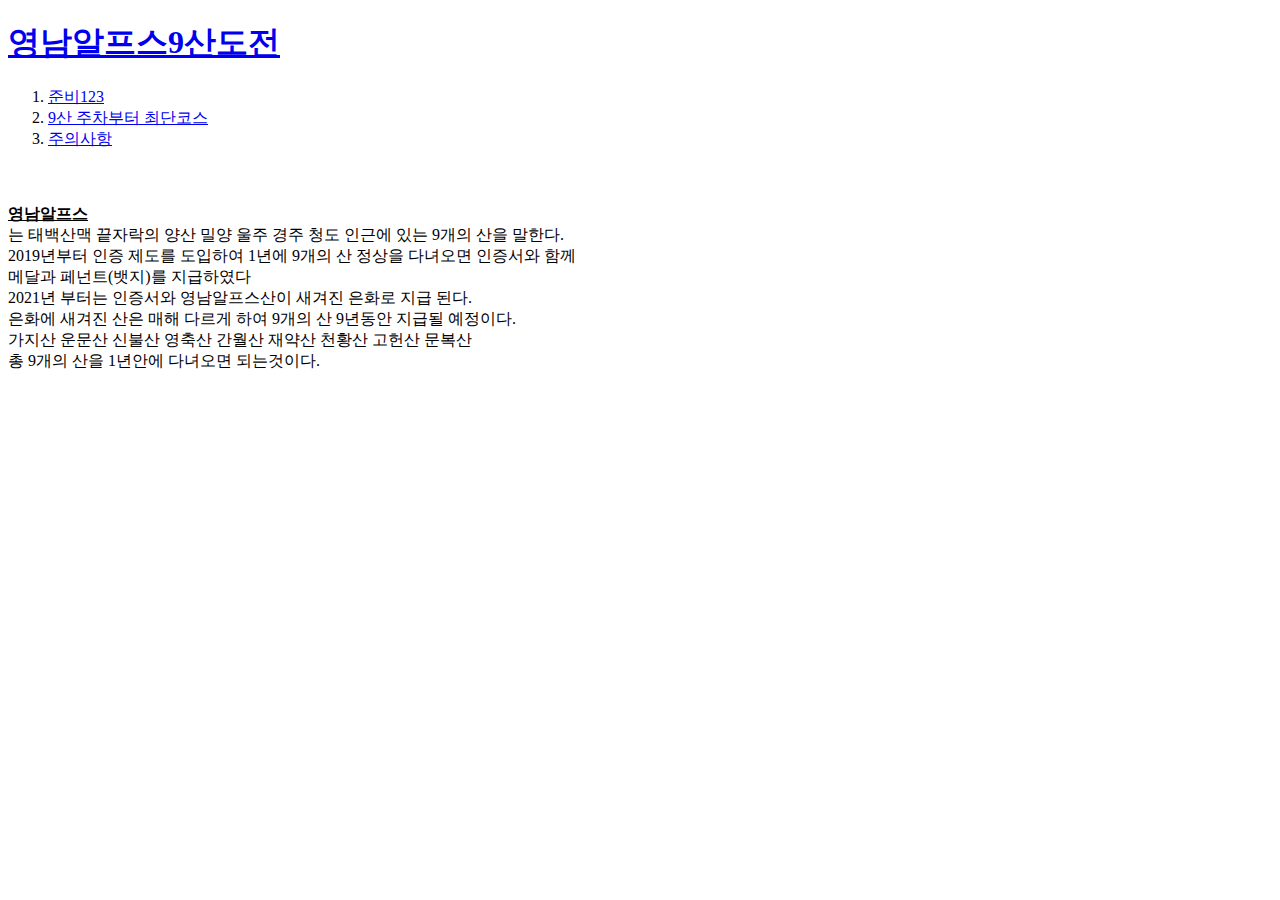
==== index.html @ 8d72dc55 "Add files via upload" ====
<!DOCTYPE html>
<html>
<head>
  <meta charset="UTF8">
  <title>yeongnamalps</title>
</head>
<body>
  <h1><a href="index.html">영남알프스9산도전</a></h1>
  <ol>
    <li><a href="1.html" title="ch.1" class="saw">준비123</a></li>
    <li><a href="2.html" title="ch.2" class="saw" id="active">9산 주차부터 최단코스</a></li>
    <li><a href="3.html" title="ch.3">주의사항</a></li>
 </ol>
  <br>
 <h2></h2>
  <strong><u>영남알프스</u></strong>
  <br>는 태백산맥 끝자락의 양산 밀양 울주 경주 청도 인근에 있는 9개의 산을 말한다.
  <br>2019년부터 인증 제도를 도입하여 1년에 9개의 산 정상을 다녀오면 인증서와 함께
  <br>메달과 페넌트(뱃지)를 지급하였다
  <br>2021년 부터는 인증서와 영남알프스산이 새겨진 은화로 지급 된다.
  <br>은화에 새겨진 산은 매해 다르게 하여 9개의 산 9년동안 지급될 예정이다.
  <br>가지산 운문산 신불산 영축산 간월산 재약산 천황산 고헌산 문복산
  <br>총 9개의 산을 1년안에 다녀오면 되는것이다.
  </body>
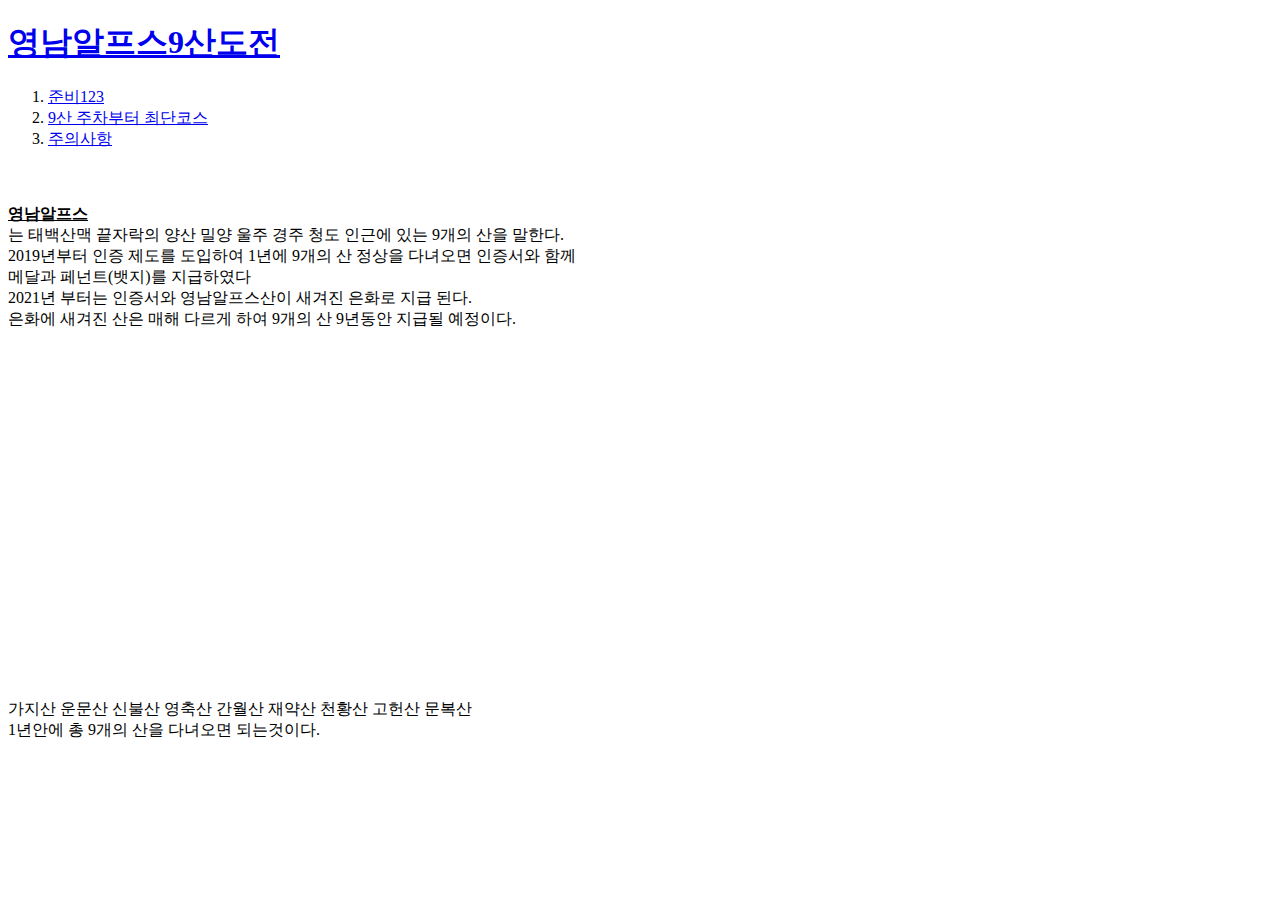
==== commit 256c0bed: "Update index.html" ====
--- a/index.html
+++ b/index.html
@@ -8,9 +8,9 @@
 <body>
   <h1><a href="index.html">영남알프스9산도전</a></h1>
   <ol>
-    <li><a href="1.html" title="ch.1" class="saw">준비123</a></li>
-    <li><a href="2.html" title="ch.2" class="saw" id="active">9산 주차부터 최단코스</a></li>
-    <li><a href="3.html" title="ch.3">주의사항</a></li>
+    <li><a href="1.html">준비123</a></li>
+    <li><a href="2.html">9산 주차부터 최단코스</a></li>
+    <li><a href="3.html">주의사항</a></li>
  </ol>
   <br>
  <h2></h2>
@@ -20,6 +20,11 @@
   <br>메달과 페넌트(뱃지)를 지급하였다
   <br>2021년 부터는 인증서와 영남알프스산이 새겨진 은화로 지급 된다.
   <br>은화에 새겨진 산은 매해 다르게 하여 9개의 산 9년동안 지급될 예정이다.
+  <p>
+    <iframe width="560" height="315" src="https://www.youtube.com/embed/88o93s-Mlgo" title="YouTube video player" frameborder="0" allow="accelerometer; autoplay; clipboard-write; encrypted-media; gyroscope; picture-in-picture" allowfullscreen></iframe>
+  </p>
   <br>가지산 운문산 신불산 영축산 간월산 재약산 천황산 고헌산 문복산
-  <br>총 9개의 산을 1년안에 다녀오면 되는것이다.
+  <br>1년안에 총 9개의 산을 다녀오면 되는것이다.
   </body>
+  </html>
+
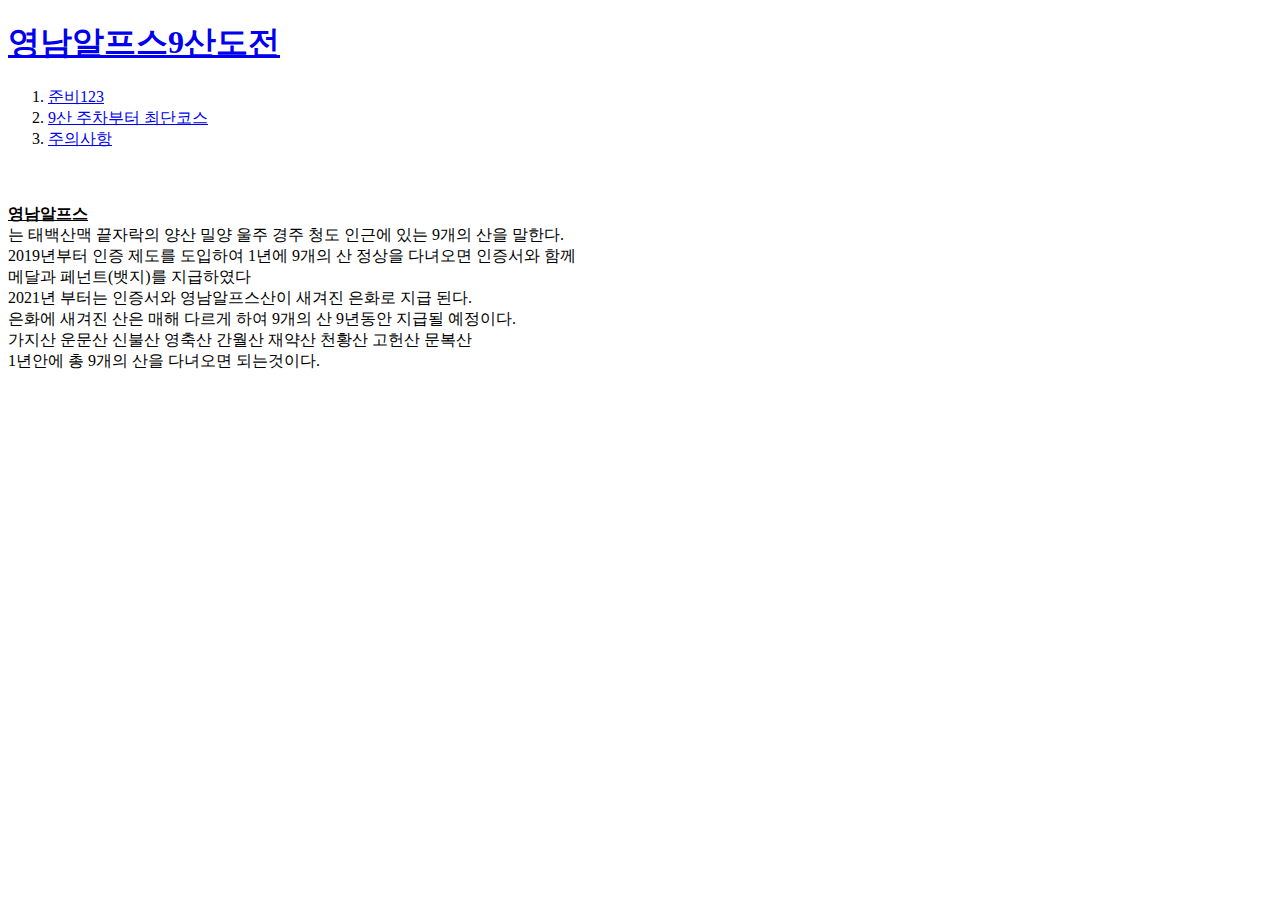
==== commit f627d8f0: "Update index.html" ====
--- a/index.html
+++ b/index.html
@@ -20,11 +20,11 @@
   <br>메달과 페넌트(뱃지)를 지급하였다
   <br>2021년 부터는 인증서와 영남알프스산이 새겨진 은화로 지급 된다.
   <br>은화에 새겨진 산은 매해 다르게 하여 9개의 산 9년동안 지급될 예정이다.
-  <p>
-    <iframe width="560" height="315" src="https://www.youtube.com/embed/88o93s-Mlgo" title="YouTube video player" frameborder="0" allow="accelerometer; autoplay; clipboard-write; encrypted-media; gyroscope; picture-in-picture" allowfullscreen></iframe>
-  </p>
   <br>가지산 운문산 신불산 영축산 간월산 재약산 천황산 고헌산 문복산
   <br>1년안에 총 9개의 산을 다녀오면 되는것이다.
+  <p>
+  <iframe width="560" height="315" src="https://www.youtube.com/embed/88o93s-Mlgo" title="YouTube video player" frameborder="0" allow="accelerometer; autoplay; clipboard-write; encrypted-media; gyroscope; picture-in-picture" allowfullscreen></iframe>
+  </p>
   </body>
-  </html>
+   </html>
 
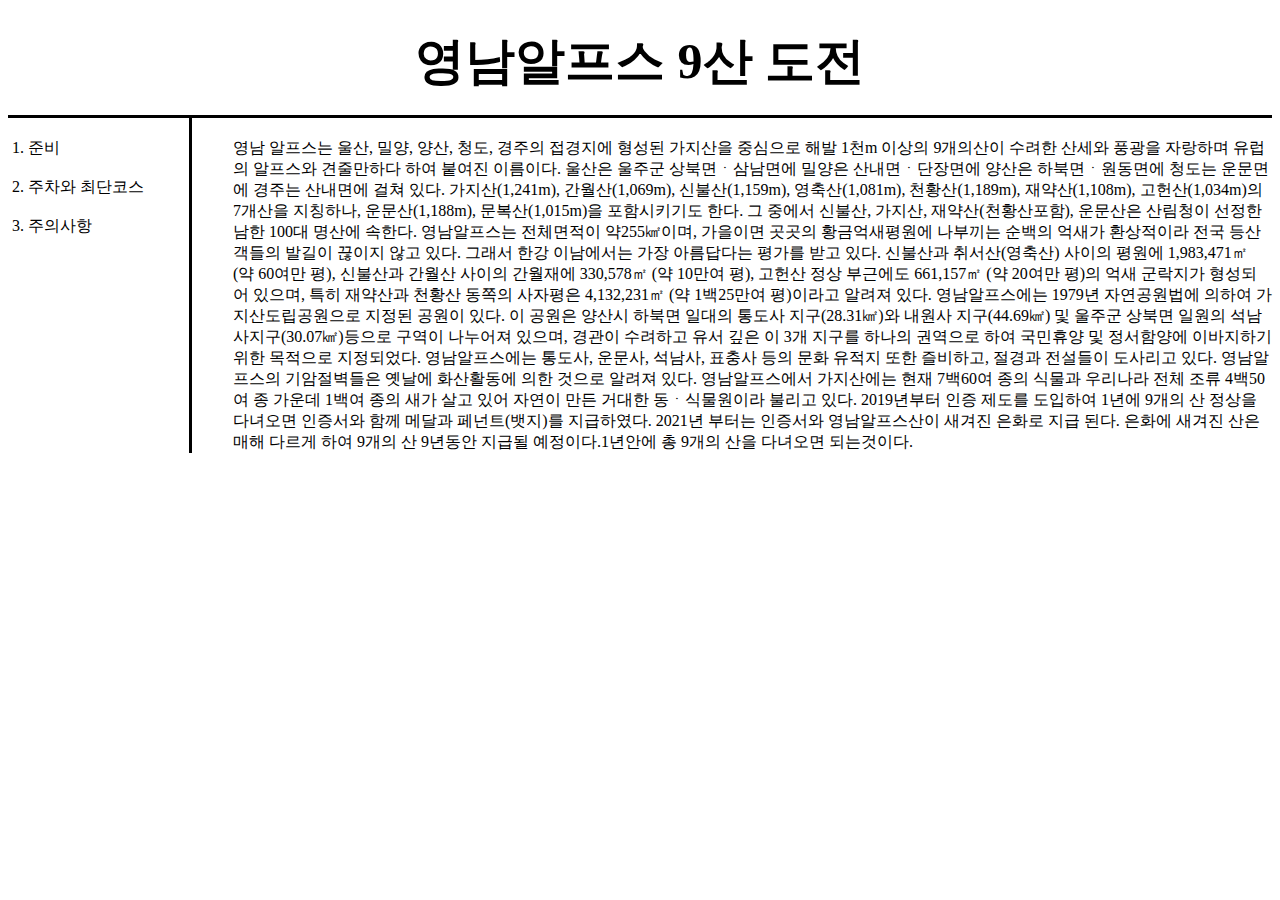
==== commit c719fb1c: "Update index.html" ====
--- a/index.html
+++ b/index.html
@@ -1,30 +1,28 @@
-
 <!DOCTYPE html>
 <html>
 <head>
   <meta charset="UTF8">
   <title>yeongnamalps</title>
+  <link rel="stylesheet" href="style.css">
 </head>
 <body>
-  <h1><a href="index.html">영남알프스9산도전</a></h1>
-  <ol>
-    <li><a href="1.html">준비123</a></li>
-    <li><a href="2.html">9산 주차부터 최단코스</a></li>
-    <li><a href="3.html">주의사항</a></li>
- </ol>
-  <br>
- <h2></h2>
-  <strong><u>영남알프스</u></strong>
-  <br>는 태백산맥 끝자락의 양산 밀양 울주 경주 청도 인근에 있는 9개의 산을 말한다.
-  <br>2019년부터 인증 제도를 도입하여 1년에 9개의 산 정상을 다녀오면 인증서와 함께
-  <br>메달과 페넌트(뱃지)를 지급하였다
-  <br>2021년 부터는 인증서와 영남알프스산이 새겨진 은화로 지급 된다.
-  <br>은화에 새겨진 산은 매해 다르게 하여 9개의 산 9년동안 지급될 예정이다.
-  <br>가지산 운문산 신불산 영축산 간월산 재약산 천황산 고헌산 문복산
-  <br>1년안에 총 9개의 산을 다녀오면 되는것이다.
-  <p>
+  <h1><a href="index.html">영남알프스 9산 도전</a></h1>
+<div id=grid>
+    <ol>
+      <li><a href="1.html">준비</a></li>
+      <br>
+      <li><a href="2.html">주차와 최단코스</a></li>
+      <br>
+      <li><a href="3.html">주의사항</a></li>
+    </ol>
+    <div id="article">
+     <h2></h2>
+      영남 알프스는 울산, 밀양, 양산, 청도, 경주의 접경지에 형성된 가지산을 중심으로 해발 1천m 이상의 9개의산이 수려한 산세와 풍광을 자랑하며 유럽의 알프스와 견줄만하다 하여 붙여진 이름이다. 울산은 울주군 상북면ㆍ삼남면에 밀양은 산내면ㆍ단장면에 양산은 하북면ㆍ원동면에 청도는 운문면에 경주는 산내면에 걸쳐 있다. 가지산(1,241m), 간월산(1,069m), 신불산(1,159m), 영축산(1,081m), 천황산(1,189m), 재약산(1,108m), 고헌산(1,034m)의 7개산을 지칭하나, 운문산(1,188m), 문복산(1,015m)을 포함시키기도 한다. 그 중에서 신불산, 가지산, 재약산(천황산포함), 운문산은 산림청이 선정한 남한 100대 명산에 속한다. 영남알프스는 전체면적이 약255㎢이며, 가을이면 곳곳의 황금억새평원에 나부끼는 순백의 억새가 환상적이라 전국 등산객들의 발길이 끊이지 않고 있다. 그래서 한강 이남에서는 가장 아름답다는 평가를 받고 있다. 신불산과 취서산(영축산) 사이의 평원에 1,983,471㎡ (약 60여만 평), 신불산과 간월산 사이의 간월재에 330,578㎡ (약 10만여 평), 고헌산 정상 부근에도 661,157㎡ (약 20여만 평)의 억새 군락지가 형성되어 있으며, 특히 재약산과 천황산 동쪽의 사자평은 4,132,231㎡ (약 1백25만여 평)이라고 알려져 있다. 영남알프스에는 1979년 자연공원법에 의하여 가지산도립공원으로 지정된 공원이 있다. 이 공원은 양산시 하북면 일대의 통도사 지구(28.31㎢)와 내원사 지구(44.69㎢) 및 울주군 상북면 일원의 석남사지구(30.07㎢)등으로 구역이 나누어져 있으며, 경관이 수려하고 유서 깊은 이 3개 지구를 하나의 권역으로 하여 국민휴양 및 정서함양에 이바지하기 위한 목적으로 지정되었다. 영남알프스에는 통도사, 운문사, 석남사, 표충사 등의 문화 유적지 또한 즐비하고, 절경과 전설들이 도사리고 있다. 영남알프스의 기암절벽들은 옛날에 화산활동에 의한 것으로 알려져 있다. 영남알프스에서 가지산에는 현재 7백60여 종의 식물과 우리나라 전체 조류 4백50여 종 가운데 1백여 종의 새가 살고 있어 자연이 만든 거대한 동ㆍ식물원이라 불리고 있다.
+      2019년부터 인증 제도를 도입하여 1년에 9개의 산 정상을 다녀오면 인증서와 함께 메달과 페넌트(뱃지)를 지급하였다. 2021년 부터는 인증서와 영남알프스산이 새겨진 은화로 지급 된다. 은화에 새겨진 산은 매해 다르게 하여 9개의 산 9년동안 지급될 예정이다.1년안에 총 9개의 산을 다녀오면 되는것이다.
+    </div>
+</div>
+<p>
   <iframe width="560" height="315" src="https://www.youtube.com/embed/88o93s-Mlgo" title="YouTube video player" frameborder="0" allow="accelerometer; autoplay; clipboard-write; encrypted-media; gyroscope; picture-in-picture" allowfullscreen></iframe>
-  </p>
+</p>
   </body>
-   </html>
-
+  </html>
--- a/style.css
+++ b/style.css
@@ -0,0 +1,41 @@
+body {
+  magin:0;
+}
+a {
+  color: black;
+  text-decoration: none;
+}
+h1 {
+  font-size:50px;
+  text-align: center;
+  border-bottom:3px solid black;
+  margin:0;
+  padding:20px;
+}
+ol{
+  border-right:3px solid black;
+  width:141px;
+  margin:0;
+  padding:20px;
+}
+#grid{
+  display:grid;
+  grid-template-columns:200px 1fr;
+}
+#article{
+  padding-left:25px;
+}
+@media(max-width:600px){
+  #grid{
+    display:block;
+  }
+  ol{
+      border-right:none;
+      padding-left:50px;
+
+  }
+  h1 {
+      border-bottom:none;
+      font-size:30px;
+    }
+}
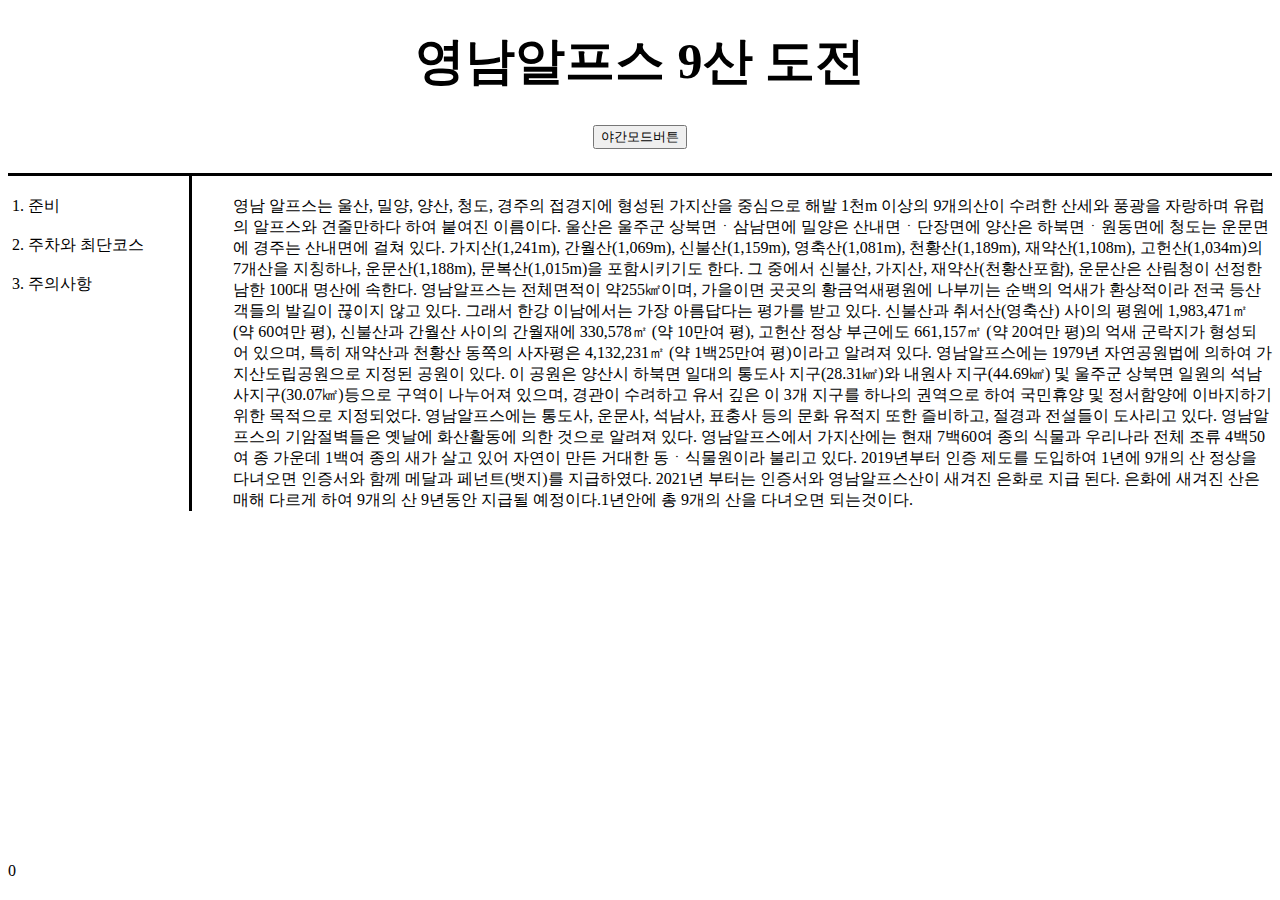
==== commit bf653750: "Update index.html" ====
--- a/index.html
+++ b/index.html
@@ -6,8 +6,21 @@
   <link rel="stylesheet" href="style.css">
 </head>
 <body>
-  <h1><a href="index.html">영남알프스 9산 도전</a></h1>
-<div id=grid>
+  <h1><a href="index.html">영남알프스 9산 도전</a>
+<br>
+    <input type="button" value="야간모드버튼" onclick="
+    var target = document.querySelector('body');
+    if(this.value === '야간모드버튼'){
+      target.style.backgroundColor='black';
+      target.style.color='white';
+      this.value ='주간모드버튼';
+    }else{
+      target.style.backgroundColor='white';
+      target.style.color='black';
+      this.value ='야간모드버튼';
+    }
+    "></h1>
+  <div id=grid>
     <ol>
       <li><a href="1.html">준비</a></li>
       <br>
@@ -22,7 +35,8 @@
     </div>
 </div>
 <p>
-  <iframe width="560" height="315" src="https://www.youtube.com/embed/88o93s-Mlgo" title="YouTube video player" frameborder="0" allow="accelerometer; autoplay; clipboard-write; encrypted-media; gyroscope; picture-in-picture" allowfullscreen></iframe>
+    <iframe width="560" height="315" src="https://www.youtube.com/embed/88o93s-Mlgo" title="YouTube video player" frameborder="0" allow="accelerometer; autoplay; clipboard-write; encrypted-media; gyroscope; picture-in-picture" allowfullscreen></iframe>
 </p>
+<p id="CounterVisitor">0</p>
   </body>
   </html>
